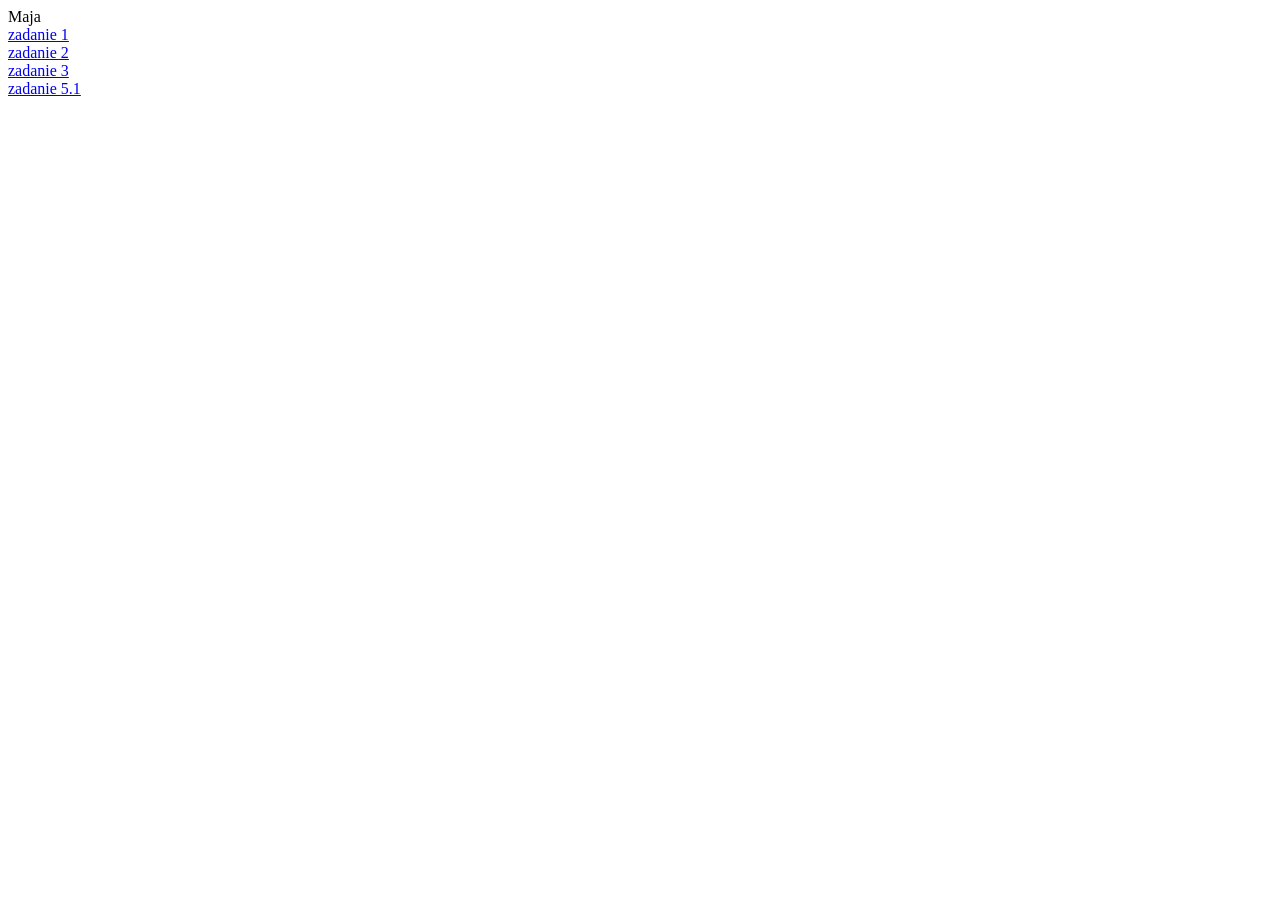
==== index.html @ 56b012bc "Update index.html" ====
<!doctype html>
<html>
<head>
	<meta charset="utf-8">
	<meta name="description" content="Tu wpisz opis zawartości strony">
	<title>zadanie 4.4</title>
</head>
<body>
Maja
<br>
<a href="Zadanie 4.1.html">zadanie 1</a>
	<br>
<a href="zadanie 4.2.html">zadanie 2</a>
<br>
	<a href="zadanie3.html">zadanie 3</a>
	<br>
	
	<a href="zadanie5.html">zadanie 5.1</a>
</body>

</html>
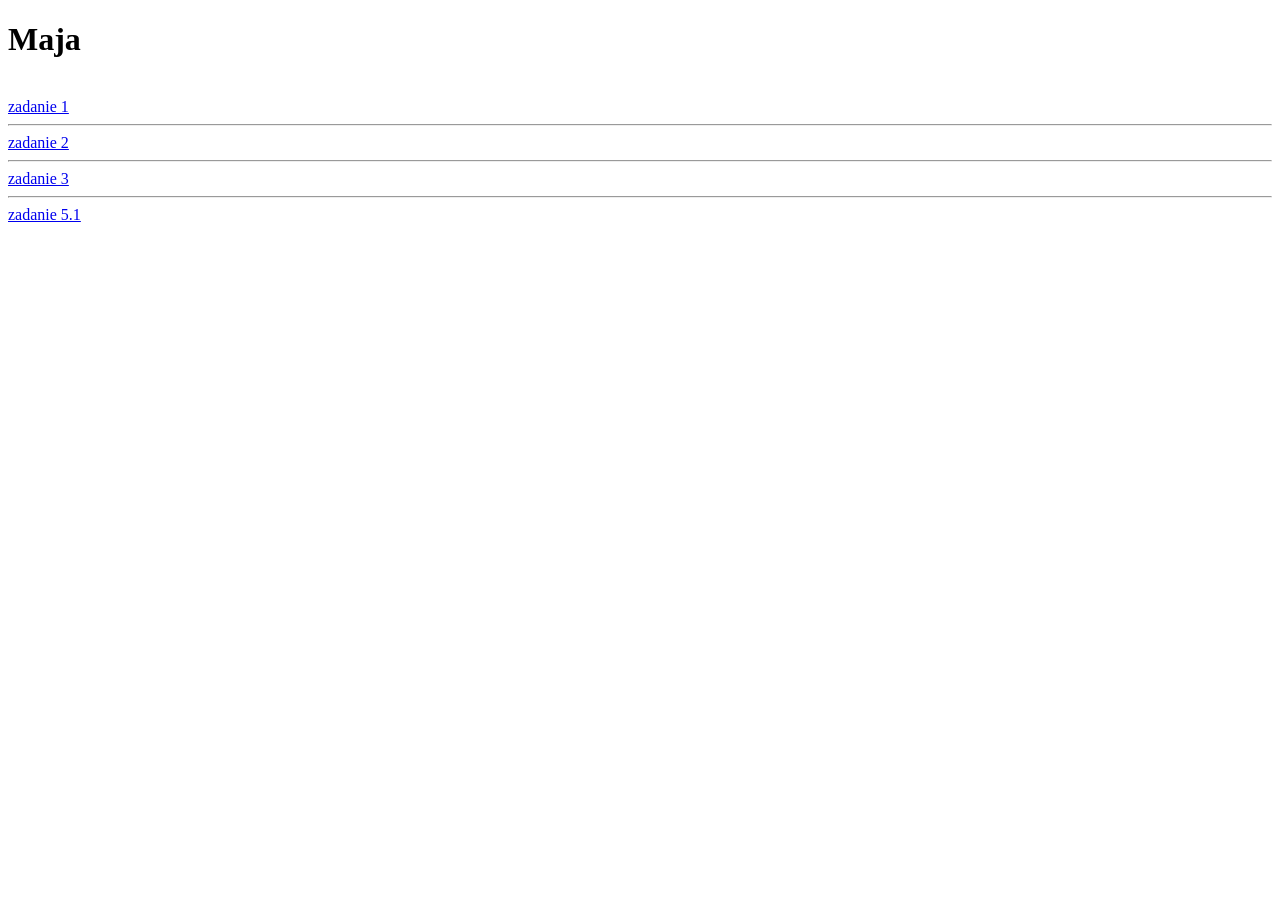
==== commit 3f0b9d68: "Update index.html" ====
--- a/index.html
+++ b/index.html
@@ -6,15 +6,14 @@
 	<title>zadanie 4.4</title>
 </head>
 <body>
-Maja
+<h1>Maja</h1>
 <br>
 <a href="Zadanie 4.1.html">zadanie 1</a>
-	<br>
+	<hr>
 <a href="zadanie 4.2.html">zadanie 2</a>
-<br>
+<hr>
 	<a href="zadanie3.html">zadanie 3</a>
-	<br>
-	
+	<hr>
 	<a href="zadanie5.html">zadanie 5.1</a>
 </body>
 
@@ -29,3 +28,4 @@
 
 
 
+
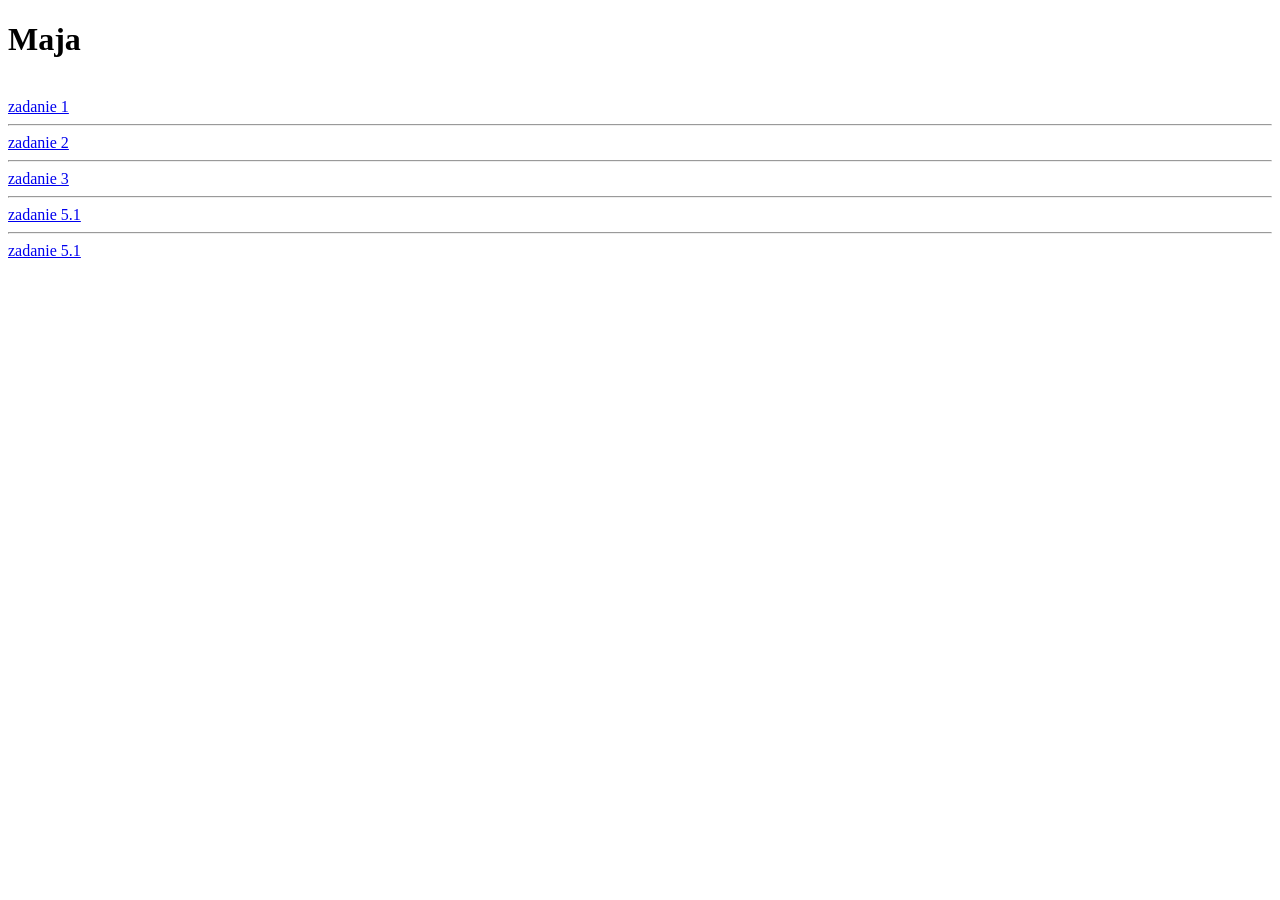
==== commit 3ac98713: "Update index.html" ====
--- a/index.html
+++ b/index.html
@@ -14,6 +14,8 @@
 <hr>
 	<a href="zadanie3.html">zadanie 3</a>
 	<hr>
+	<a href="zadanie5.1.html">zadanie 5.1</a>
+	<hr>
 	<a href="zadanie5.html">zadanie 5.1</a>
 </body>
 
@@ -29,3 +31,4 @@
 
 
 
+
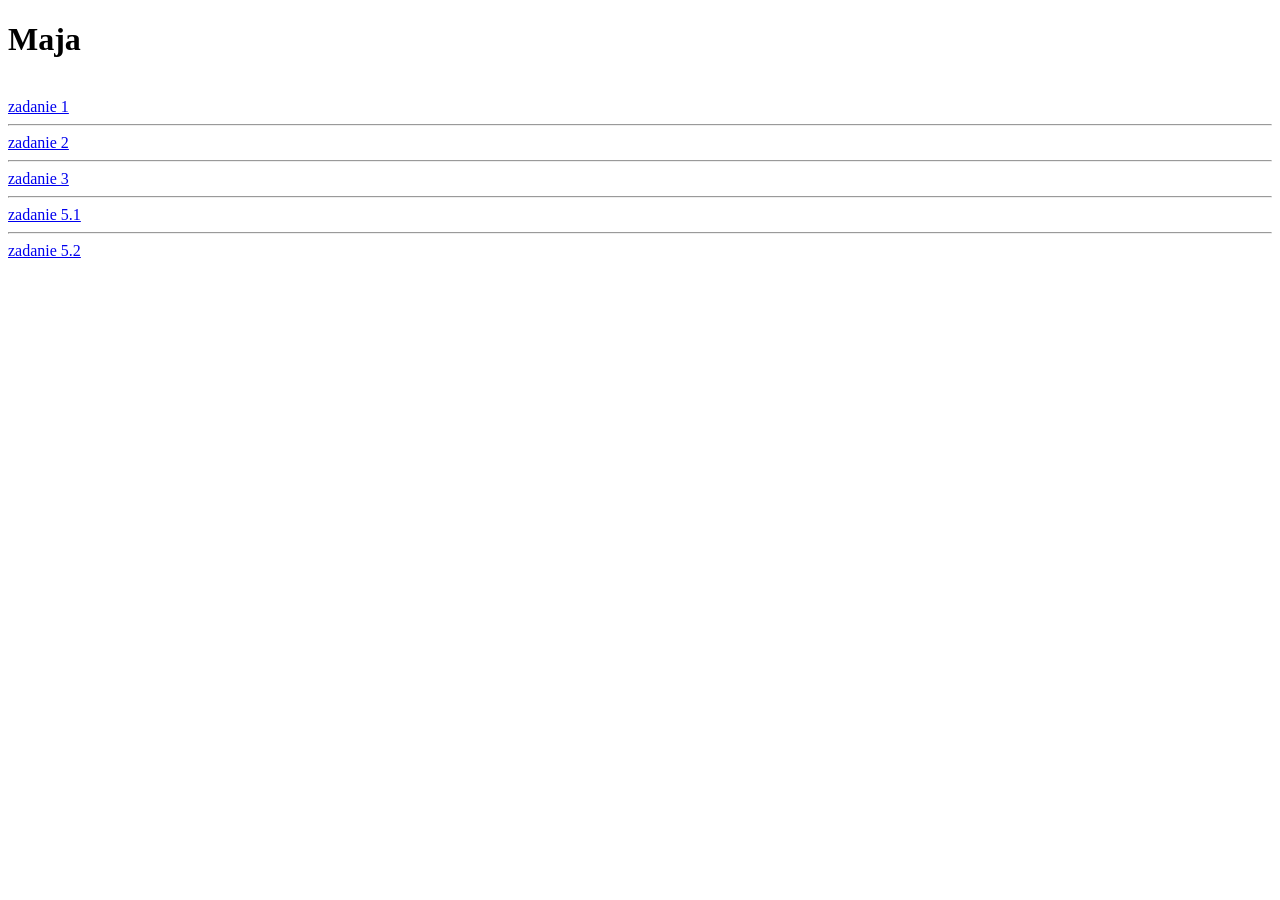
==== commit d9f4d929: "Update index.html" ====
--- a/index.html
+++ b/index.html
@@ -14,9 +14,9 @@
 <hr>
 	<a href="zadanie3.html">zadanie 3</a>
 	<hr>
-	<a href="zadanie5.1.html">zadanie 5.1</a>
+	<a href="zadanie 51">zadanie 5.1</a>
 	<hr>
-	<a href="zadanie5.html">zadanie 5.1</a>
+	<a href="zadanie5.html">zadanie 5.2</a>
 </body>
 
 </html>
@@ -32,3 +32,4 @@
 
 
 
+
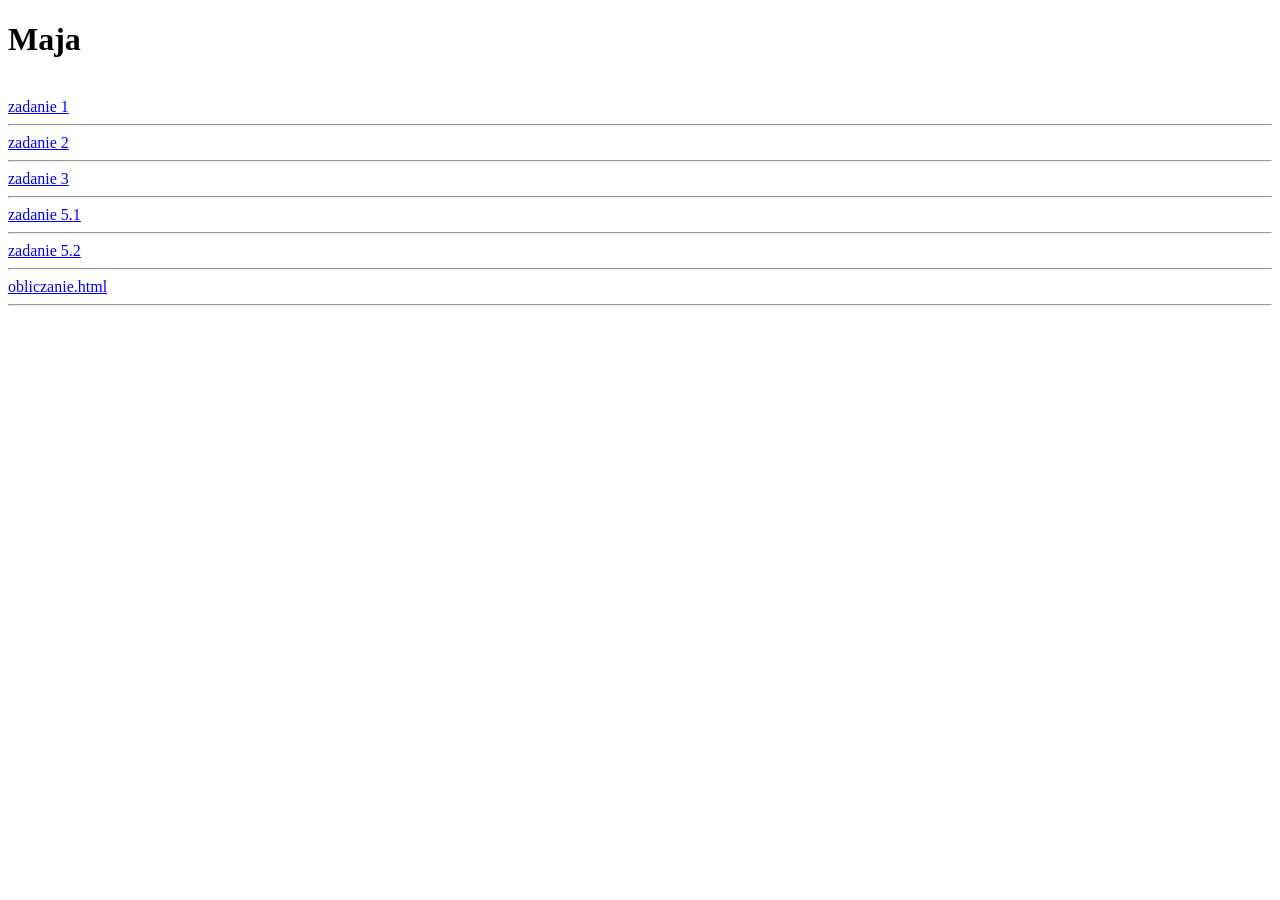
==== commit 5754324a: "Update index.html" ====
--- a/index.html
+++ b/index.html
@@ -14,9 +14,12 @@
 <hr>
 	<a href="zadanie3.html">zadanie 3</a>
 	<hr>
-	<a href="zadanie 51">zadanie 5.1</a>
+	<a href="zadanie5_1.html">zadanie 5.1</a>
 	<hr>
 	<a href="zadanie5.html">zadanie 5.2</a>
+	<hr>
+	<a href="zadanie 4.2.html">obliczanie.html</a>
+<hr>
 </body>
 
 </html>
@@ -33,3 +36,5 @@
 
 
 
+
+
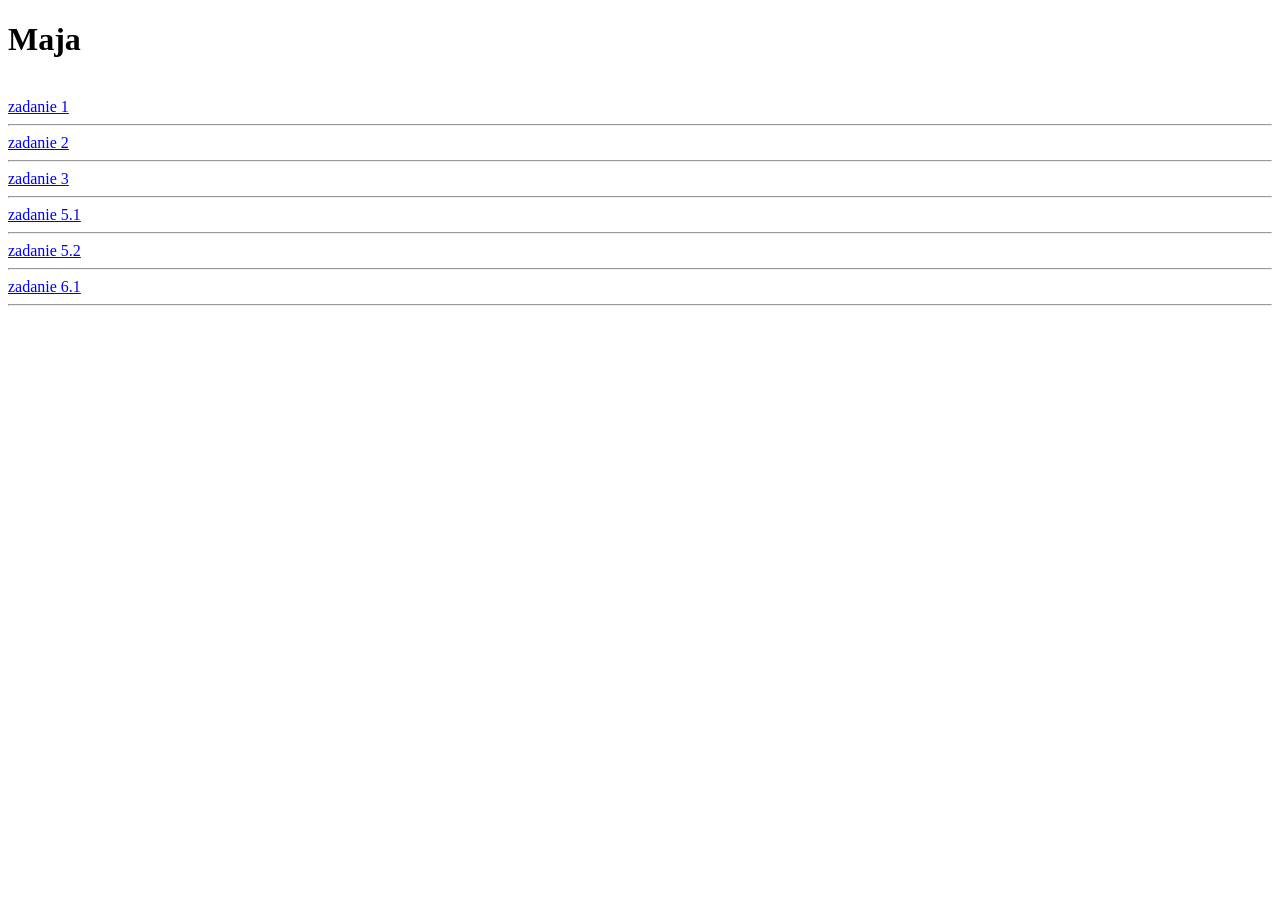
==== commit 6043bdf3: "67" ====
--- a/index.html
+++ b/index.html
@@ -18,7 +18,7 @@
 	<hr>
 	<a href="zadanie5.html">zadanie 5.2</a>
 	<hr>
-	<a href="zadanie 4.2.html">obliczanie.html</a>
+	<a href="obliczanie.html">zadanie 6.1</a>
 <hr>
 </body>
 
@@ -38,3 +38,4 @@
 
 
 
+
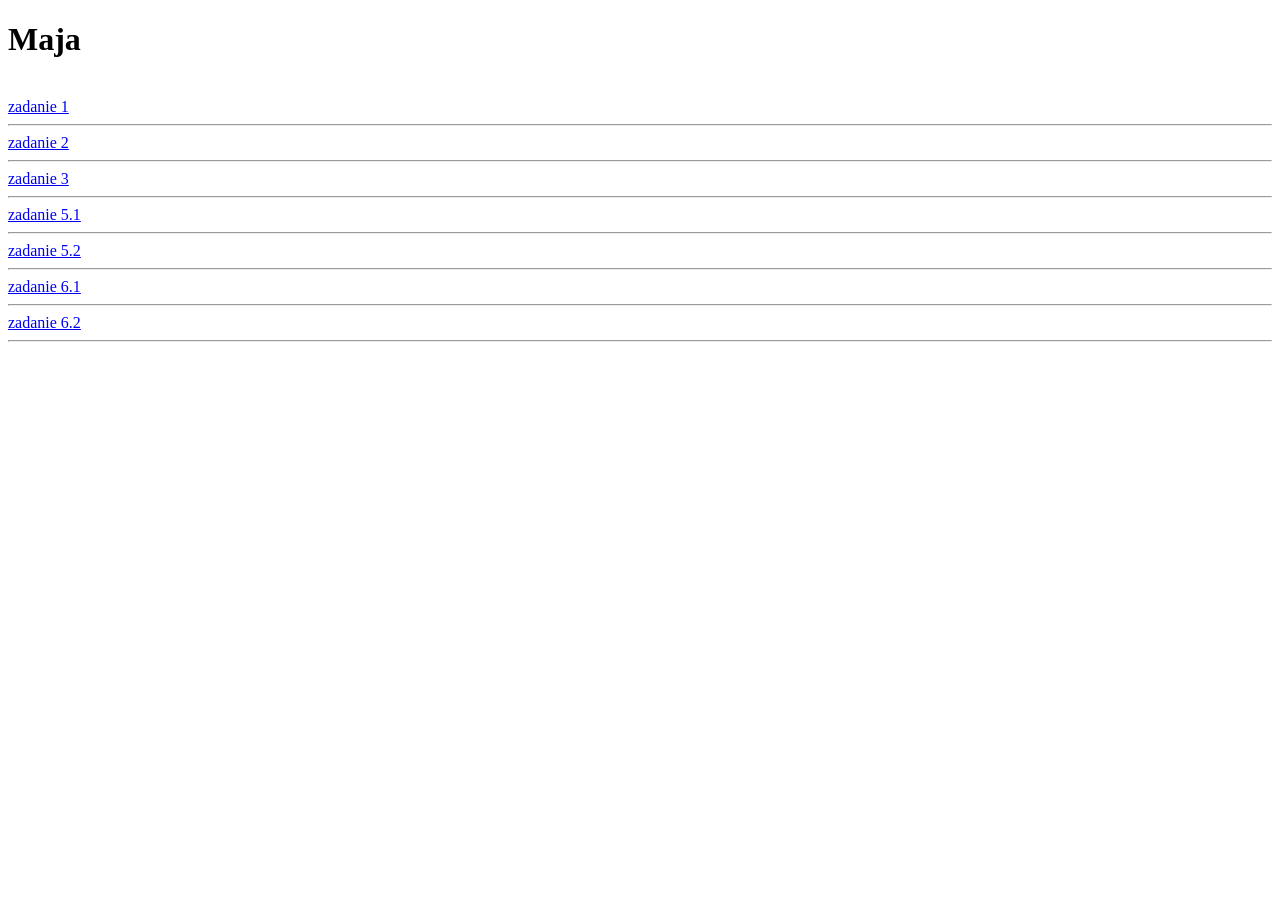
==== commit d1211d68: "Update index.html" ====
--- a/index.html
+++ b/index.html
@@ -19,7 +19,9 @@
 	<a href="zadanie5.html">zadanie 5.2</a>
 	<hr>
 	<a href="obliczanie.html">zadanie 6.1</a>
-<hr>
+	<hr>
+	<a href="bmi.html">zadanie 6.2</a>
+	<hr>
 </body>
 
 </html>
@@ -39,3 +41,4 @@
 
 
 
+
